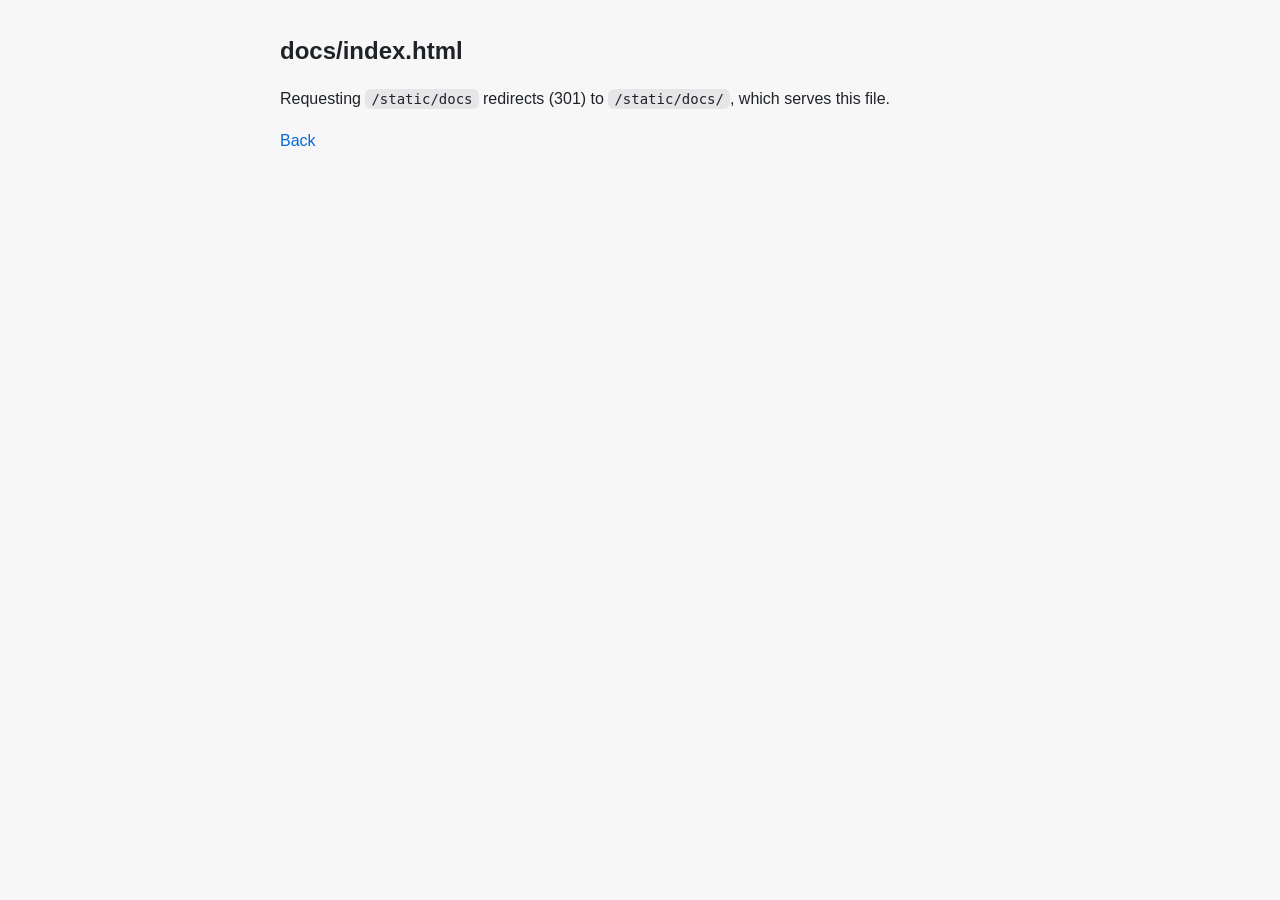
==== hyperoute-sample/static/docs/index.html @ d07cd6cb "add static file serving support with gzip compression and request path normalization" ====
<!doctype html>
<html lang="en">
<head>
  <meta charset="utf-8">
  <title>docs</title>
  <link rel="stylesheet" href="../css/app.css">
</head>
<body>
  <main>
    <h1>docs/index.html</h1>
    <p>Requesting <code>/static/docs</code> redirects (301) to <code>/static/docs/</code>, which serves this file.</p>
    <p><a href="../">Back</a></p>
  </main>
</body>
</html>
---- hyperoute-sample/static/css/app.css ----
/* Demo stylesheet. Text assets like this one are gzip-compressed when the static dir has `.gzip(true)`. */
:root {
  --bg: #f7f7f8;
  --fg: #1f2328;
  --muted: #59636e;
  --accent: #0969da;
  --border: #d1d9e0;
}

@media (prefers-color-scheme: dark) {
  :root {
    --bg: #0d1117;
    --fg: #e6edf3;
    --muted: #9198a1;
    --accent: #4493f8;
    --border: #3d444d;
  }
}

* { box-sizing: border-box; }

body {
  margin: 0;
  padding: 32px 16px;
  background: var(--bg);
  color: var(--fg);
  font: 16px/1.6 -apple-system, BlinkMacSystemFont, "Segoe UI", Roboto, "Helvetica Neue", Arial, sans-serif;
}

header, main {
  max-width: 720px;
  margin: 0 auto;
}

header {
  display: flex;
  align-items: center;
  gap: 12px;
  padding-bottom: 16px;
  border-bottom: 1px solid var(--border);
}

h1 {
  margin: 0;
  font-size: 24px;
}

a {
  color: var(--accent);
  text-decoration: none;
}

a:hover { text-decoration: underline; }

code {
  padding: 2px 6px;
  border-radius: 6px;
  background: color-mix(in srgb, var(--fg) 8%, transparent);
  font-size: 14px;
}

#status {
  color: var(--muted);
  font-size: 14px;
}
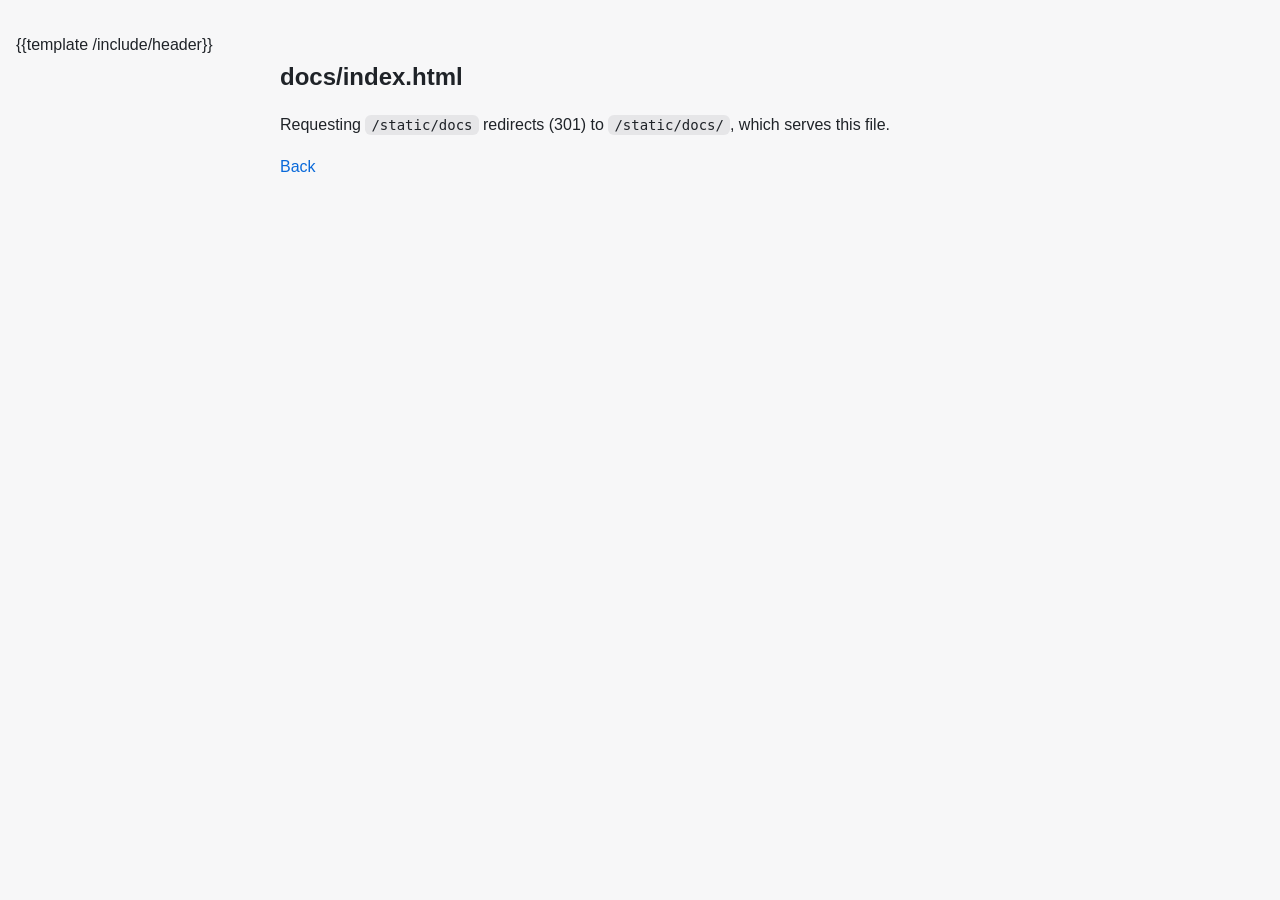
==== commit c47b8565: "add HTML template inclusion support with static file handling and version bump to 0.0.4" ====
--- a/hyperoute-sample/static/docs/index.html
+++ b/hyperoute-sample/static/docs/index.html
@@ -6,6 +6,8 @@
   <link rel="stylesheet" href="../css/app.css">
 </head>
 <body>
+  <!-- 以 / 开头：相对静态资源根目录，子目录里的页面也能引用同一个模板 -->
+  {{template /include/header}}
   <main>
     <h1>docs/index.html</h1>
     <p>Requesting <code>/static/docs</code> redirects (301) to <code>/static/docs/</code>, which serves this file.</p>
